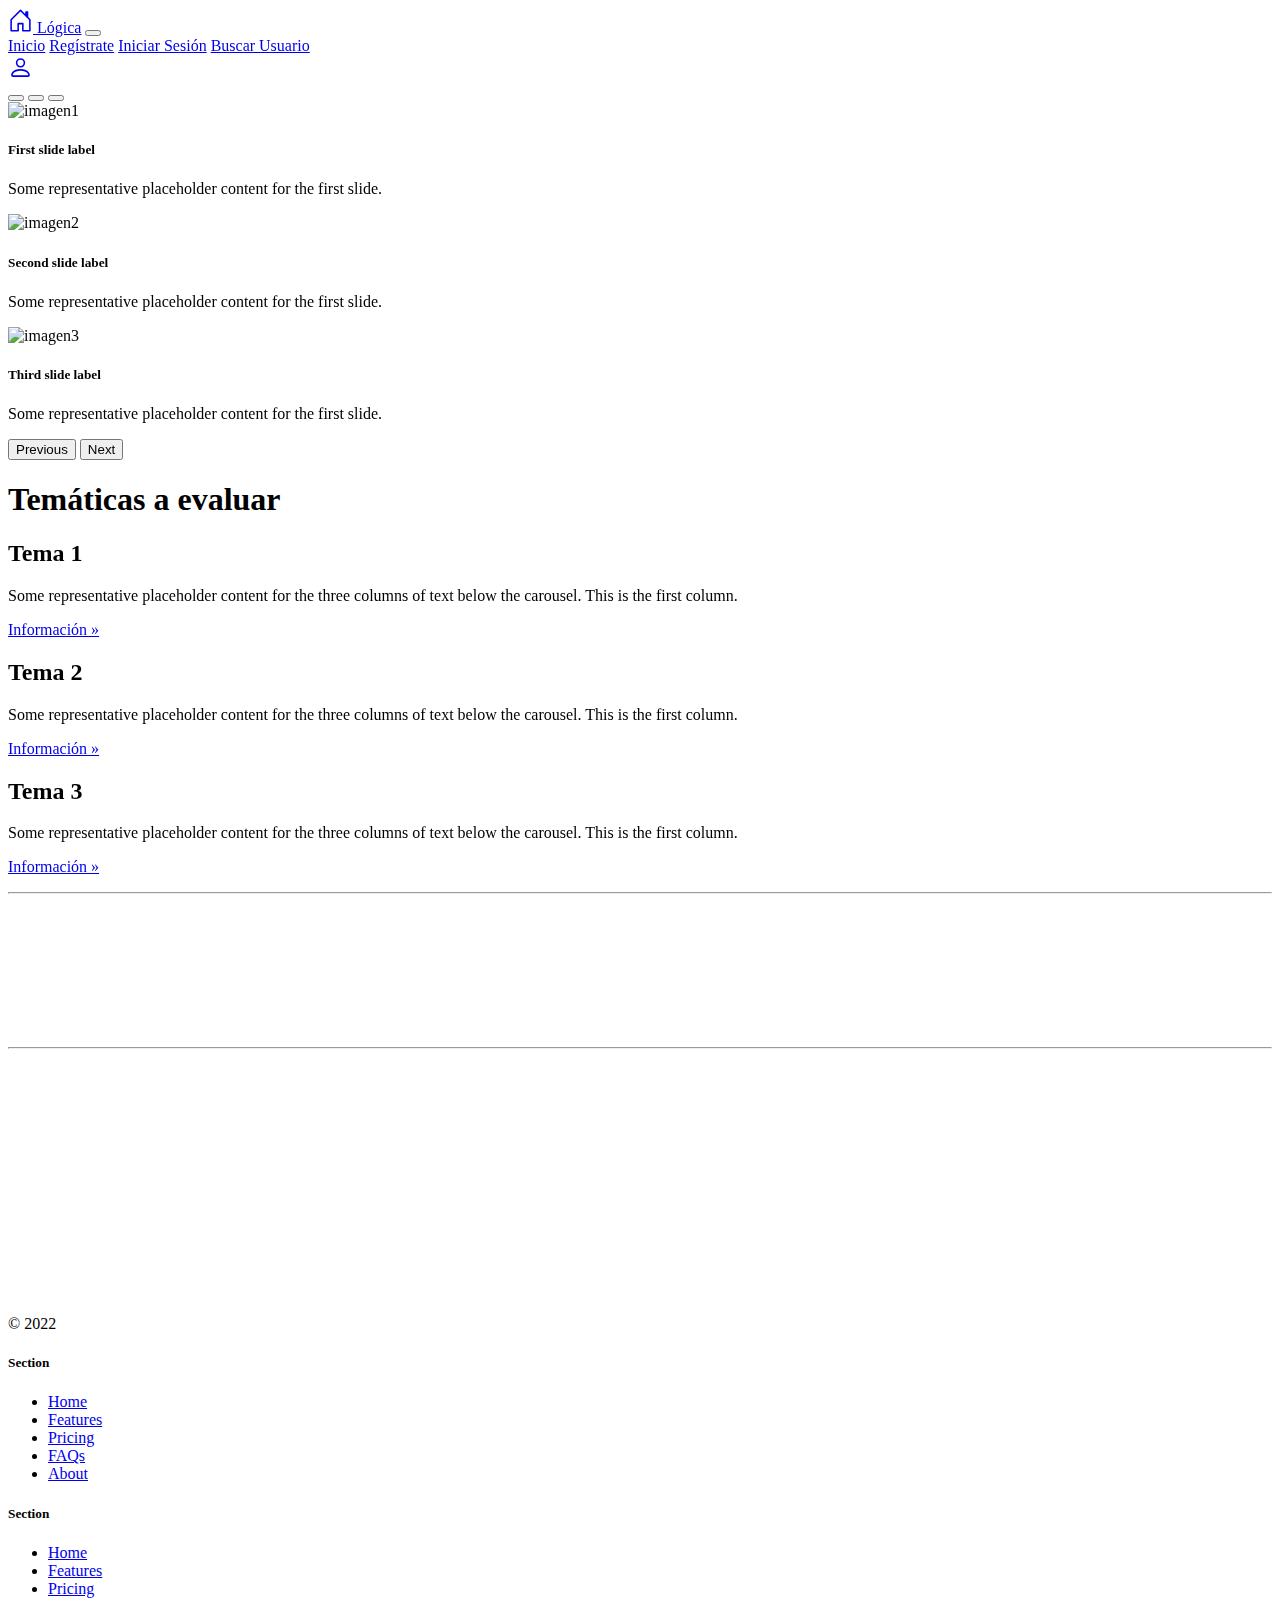
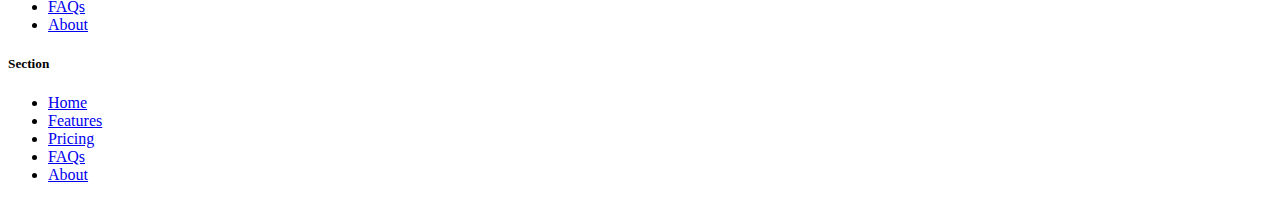
==== src/main/resources/templates/index.html @ 0aca7923 "Correciones en el front" ====
<!DOCTYPE html >
<html lang="en" xmlns:th="http://www.thymeleaf.org">

<head>
    <meta charset="UTF-8">
    <meta http-equiv="X-UA-Compatible" content="IE=edge">
    <meta name="viewport" content="width=device-width, initial-scale=1.0 maximum-scale=1.0, user-scalable=no">
    <title>Lógica Matemática</title>
    <link href="https://cdn.jsdelivr.net/npm/bootstrap@5.2.1/dist/css/bootstrap.min.css" rel="stylesheet"
          integrity="sha384-iYQeCzEYFbKjA/T2uDLTpkwGzCiq6soy8tYaI1GyVh/UjpbCx/TYkiZhlZB6+fzT" crossorigin="anonymous">
    <link rel="stylesheet" href="https://cdn.jsdelivr.net/npm/bootstrap-icons@1.9.1/font/bootstrap-icons.css">
    <link rel="icon" th:href="@{/images/icono.svg}">
    <link rel="stylesheet" href="https://unpkg.com/aos@next/dist/aos.css" />
</head>

<body class="d-flex flex-column min-vh-100">
<nav class="navbar navbar-expand-lg bg-light fixed-top" data-aos="fade-in">
    <div class="container-fluid">
        <a class="pb-2 navbar-brand" href="index.php">
            <svg xmlns="http://www.w3.org/2000/svg" width="25" height="25" fill="currentColor" class="bi bi-house-door" viewBox="0 0 16 16">
                <path d="M8.354 1.146a.5.5 0 0 0-.708 0l-6 6A.5.5 0 0 0 1.5 7.5v7a.5.5 0 0 0 .5.5h4.5a.5.5 0 0 0 .5-.5v-4h2v4a.5.5 0 0 0 .5.5H14a.5.5 0 0 0 .5-.5v-7a.5.5 0 0 0-.146-.354L13 5.793V2.5a.5.5 0 0 0-.5-.5h-1a.5.5 0 0 0-.5.5v1.293L8.354 1.146zM2.5 14V7.707l5.5-5.5 5.5 5.5V14H10v-4a.5.5 0 0 0-.5-.5h-3a.5.5 0 0 0-.5.5v4H2.5z" />
            </svg>
        </a>
        <a class="pt-2 navbar-brand" href="index.php">Lógica</a>
        <button class="navbar-toggler" type="button" data-bs-toggle="collapse" data-bs-target="#navbarNavAltMarkup" aria-controls="navbarNavAltMarkup" aria-expanded="false" aria-label="Toggle navigation">
            <span class="navbar-toggler-icon"></span>
        </button>
        <div class="collapse navbar-collapse" id="navbarNavAltMarkup">
            <div class="navbar-nav m-auto">
                <a class="nav-link" aria-current="page" href="index.php">Inicio</a>
                <a class="nav-link" aria-current="page" href="?c=usuarios&a=FormRegistrar">Regístrate</a>
                <a class="nav-link" href="?c=login&a=FormLogin">Iniciar Sesión</a>
                <a class="nav-link" href="?c=usuarios&a=FormBuscar">Buscar Usuario</a>
            </div>
            <a class="navbar-brand" href="?c=login&a=FormLogin">
                <svg xmlns="http://www.w3.org/2000/svg" width="25" height="25" fill="currentColor" class="bi bi-person" viewBox="0 0 16 16">
                    <path d="M8 8a3 3 0 1 0 0-6 3 3 0 0 0 0 6zm2-3a2 2 0 1 1-4 0 2 2 0 0 1 4 0zm4 8c0 1-1 1-1 1H3s-1 0-1-1 1-4 6-4 6 3 6 4zm-1-.004c-.001-.246-.154-.986-.832-1.664C11.516 10.68 10.289 10 8 10c-2.29 0-3.516.68-4.168 1.332-.678.678-.83 1.418-.832 1.664h10z" />
                </svg>
            </a>
        </div>

    </div>
</nav>
<div id="carouselExampleIndicators" class="carousel slide" data-bs-ride="true" data-aos="fade-up" data-aos-duration="4500">
    <div class="carousel-indicators">
        <button type="button" data-bs-target="#carouselExampleIndicators" data-bs-slide-to="0" class="active" aria-current="true" aria-label="Slide 1"></button>
        <button type="button" data-bs-target="#carouselExampleIndicators" data-bs-slide-to="1" aria-label="Slide 2"></button>
        <button type="button" data-bs-target="#carouselExampleIndicators" data-bs-slide-to="2" aria-label="Slide 3"></button>
    </div>
    <div class="carousel-inner d-none d-lg-block col-md-5 col-lg-5 col-xl-6">
        <div class="carousel-item active">
            <img src="img/card1.jpg" class="img-responsive d-block w-100" alt="imagen1" style="height: auto; ">
            <div class="carousel-caption d-none d-md-block text-black-50">
                <h5 >First slide label</h5>
                <p>Some representative placeholder content for the first slide.</p>
            </div>
        </div>
        <div class="carousel-item">
            <img src="img/carousel.jpg" class="img-responsive d-block w-100" alt="imagen2" style="height: auto;">
            <div class="carousel-caption d-none d-md-block text-black-50">
                <h5>Second slide label</h5>
                <p>Some representative placeholder content for the first slide.</p>
            </div>
        </div>
        <div class="carousel-item">
            <img src="img/carousel2.jpg" class="img-responsive d-block w-100" alt="imagen3" style="height: auto;">
            <div class="carousel-caption d-none d-md-block text-black-50">
                <h5>Third slide label</h5>
                <p>Some representative placeholder content for the first slide.</p>
            </div>
        </div>
    </div>
    <button class="carousel-control-prev" type="button" data-bs-target="#carouselExampleIndicators" data-bs-slide="prev">
        <span class="carousel-control-prev-icon" aria-hidden="true"></span>
        <span class="visually-hidden">Previous</span>
    </button>
    <button class="carousel-control-next" type="button" data-bs-target="#carouselExampleIndicators" data-bs-slide="next">
        <span class="carousel-control-next-icon" aria-hidden="true"></span>
        <span class="visually-hidden">Next</span>
    </button>
</div>

<div class="pt-5 mt-4 container text-center">
    <h1 class="pb-4 text-black">Temáticas a evaluar</h1>
    <!-- Three columns of text below the carousel -->
    <div class="row" data-aos="fade-up" data-aos-duration="4000">
        <div class="col-lg-4 border rounded-5">

            <h2 class="fw-normal">Tema 1</h2>
            <p>Some representative placeholder content for the three columns of text below the carousel. This is the first column.</p>
            <p><a class="btn btn-outline-secondary" href="#">Información &raquo;</a></p>
        </div><!-- /.col-lg-4 -->
        <div class="col-lg-4 border rounded-5">

            <h2 class="fw-normal">Tema 2</h2>
            <p>Some representative placeholder content for the three columns of text below the carousel. This is the first column.</p>
            <p><a class="btn btn-outline-secondary" href="#">Información &raquo;</a></p>
        </div><!-- /.col-lg-4 -->
        <div class="col-lg-4 border rounded-5">

            <h2 class="fw-normal">Tema 3</h2>
            <p>Some representative placeholder content for the three columns of text below the carousel. This is the first column.</p>
            <p><a class="btn btn-outline-secondary" href="#">Información &raquo;</a></p>
        </div><!-- /.col-lg-4 -->
    </div><!-- /.row -->

    <hr class="mt-5 pt-3 featurette-divider">

    <div class="card-group shadow-lg mb-5 mt-5 mx-3 accordion-buttonborder-4" data-aos="fade-right" data-aos-duration="3000">
        <div class="card d-none d-lg-block col-md-5 col-lg-5 col-xl-6">
            <img src="img/card2.jpg" class="card-img-top w-100 h-100" alt="...">
        </div>
        <div class="card">
            <div class="card-body">
                <h2 class="fw-light mt-5 pt-5 featurette-heading lh-1">¿Aún no te has registrado?<span class="text-muted"></span></h2>
                <p class="lead">Si eres docente o estudiante unadista y aún no cuentas con una cuenta, regístrate en el siguiente enlace:</p>
                <a class="btn btn-outline-secondary" href="?c=usuarios&a=FormRegistrar">Regístrate Aquí!</a>
            </div>
        </div>
    </div>

    <hr class="pt-3 featurette-divider">

    <div class="card-group shadow-lg mb-5 mt-5 mx-2 accordion-buttonborder-4" data-aos="fade-left" data-aos-duration="3000">
        <div class="card">
            <div class="card-body">
                <h1 class="fw-light pt-3 ">Iniciar Sesión</h1>
                <form class="" action="" method="POST">
                    <div class="mb-3">
                        <svg xmlns="http://www.w3.org/2000/svg" width="20" height="20" fill="currentColor" class="bi bi-person" viewBox="0 0 16 16">
                            <path d="M8 8a3 3 0 1 0 0-6 3 3 0 0 0 0 6zm2-3a2 2 0 1 1-4 0 2 2 0 0 1 4 0zm4 8c0 1-1 1-1 1H3s-1 0-1-1 1-4 6-4 6 3 6 4zm-1-.004c-.001-.246-.154-.986-.832-1.664C11.516 10.68 10.289 10 8 10c-2.29 0-3.516.68-4.168 1.332-.678.678-.83 1.418-.832 1.664h10z" />
                        </svg>
                        <label for="exampleInputEmail1" class="fw-light pt-3 form-label">Número de Identificación</label>
                        <input type="text" name="numeroIdentificacion" required class="form-control w-50 m-auto" id="exampleInputEmail1" aria-describedby="emailHelp">
                    </div>
                    <div class="mb-3">
                        <svg xmlns="http://www.w3.org/2000/svg" width="20" height="20" fill="currentColor" class="bi bi-lock" viewBox="0 0 16 16">
                            <path d="M8 1a2 2 0 0 1 2 2v4H6V3a2 2 0 0 1 2-2zm3 6V3a3 3 0 0 0-6 0v4a2 2 0 0 0-2 2v5a2 2 0 0 0 2 2h6a2 2 0 0 0 2-2V9a2 2 0 0 0-2-2zM5 8h6a1 1 0 0 1 1 1v5a1 1 0 0 1-1 1H5a1 1 0 0 1-1-1V9a1 1 0 0 1 1-1z" />
                        </svg>
                        <label for="exampleInputPassword1" class="fw-light form-label">Password</label>
                        <input required name="password" type="password" class="form-control w-50 m-auto" id="exampleInputPassword1">
                    </div>
                    <div class="mb-3">
                        <svg xmlns="http://www.w3.org/2000/svg" width="20" height="20" fill="currentColor" class="bi bi-people" viewBox="0 0 16 16">
                            <path d="M15 14s1 0 1-1-1-4-5-4-5 3-5 4 1 1 1 1h8zm-7.978-1A.261.261 0 0 1 7 12.996c.001-.264.167-1.03.76-1.72C8.312 10.629 9.282 10 11 10c1.717 0 2.687.63 3.24 1.276.593.69.758 1.457.76 1.72l-.008.002a.274.274 0 0 1-.014.002H7.022zM11 7a2 2 0 1 0 0-4 2 2 0 0 0 0 4zm3-2a3 3 0 1 1-6 0 3 3 0 0 1 6 0zM6.936 9.28a5.88 5.88 0 0 0-1.23-.247A7.35 7.35 0 0 0 5 9c-4 0-5 3-5 4 0 .667.333 1 1 1h4.216A2.238 2.238 0 0 1 5 13c0-1.01.377-2.042 1.09-2.904.243-.294.526-.569.846-.816zM4.92 10A5.493 5.493 0 0 0 4 13H1c0-.26.164-1.03.76-1.724.545-.636 1.492-1.256 3.16-1.275zM1.5 5.5a3 3 0 1 1 6 0 3 3 0 0 1-6 0zm3-2a2 2 0 1 0 0 4 2 2 0 0 0 0-4z" />
                        </svg>
                        <label for="exampleInputPassword1" class="fw-light form-label">Rol</label>
                        <select class="fw-light form-select w-50 m-auto" aria-label="Default select example" name="rol">
                            <option class="fw-light" selected>Seleccione...</option>
                            <option class="fw-light" value="1">Estudiante</option>
                            <option class="fw-light" value="2">Tutor</option>
                        </select>
                    </div>
                    <button type="submit" class="btn btn-outline-secondary">Ingresar</button>
                </form>
            </div>
        </div>
        <div class="card d-none d-lg-block col-md-5 col-lg-5 col-xl-6">
            <img src="img/login.jpg" class="card-img-top w-100 h-100" alt="...">
        </div>
    </div>
    <br>
</div>
<!--<footer class="d-flex flex-wrap justify-content-between align-items-center pt-5 mt-5 border-top mt-auto"> hacer fijo un footer junto con las configuraciones del header-->

<footer class=" d-flex flex-wrap justify-content-between align-items-center py-3 my-4 border-top mt-auto">

    <div class="col mb-3">
        <a href="/" class="d-flex align-items-center mb-3 link-dark text-decoration-none">
            <svg class="bi me-2" width="40" height="32">
                <use xlink:href="#bootstrap" />
            </svg>
        </a>
        <p class="text-muted">&copy; 2022</p>
    </div>

    <div class="col mb-3">

    </div>

    <div class="col mb-3">
        <h5>Section</h5>
        <ul class="nav flex-column">
            <li class="nav-item mb-2"><a href="#" class="nav-link p-0 text-muted">Home</a></li>
            <li class="nav-item mb-2"><a href="#" class="nav-link p-0 text-muted">Features</a></li>
            <li class="nav-item mb-2"><a href="#" class="nav-link p-0 text-muted">Pricing</a></li>
            <li class="nav-item mb-2"><a href="#" class="nav-link p-0 text-muted">FAQs</a></li>
            <li class="nav-item mb-2"><a href="#" class="nav-link p-0 text-muted">About</a></li>
        </ul>
    </div>

    <div class="col mb-3">
        <h5>Section</h5>
        <ul class="nav flex-column">
            <li class="nav-item mb-2"><a href="#" class="nav-link p-0 text-muted">Home</a></li>
            <li class="nav-item mb-2"><a href="#" class="nav-link p-0 text-muted">Features</a></li>
            <li class="nav-item mb-2"><a href="#" class="nav-link p-0 text-muted">Pricing</a></li>
            <li class="nav-item mb-2"><a href="#" class="nav-link p-0 text-muted">FAQs</a></li>
            <li class="nav-item mb-2"><a href="#" class="nav-link p-0 text-muted">About</a></li>
        </ul>
    </div>

    <div class="col mb-3">
        <h5>Section</h5>
        <ul class="nav flex-column">
            <li class="nav-item mb-2"><a href="#" class="nav-link p-0 text-muted">Home</a></li>
            <li class="nav-item mb-2"><a href="#" class="nav-link p-0 text-muted">Features</a></li>
            <li class="nav-item mb-2"><a href="#" class="nav-link p-0 text-muted">Pricing</a></li>
            <li class="nav-item mb-2"><a href="#" class="nav-link p-0 text-muted">FAQs</a></li>
            <li class="nav-item mb-2"><a href="#" class="nav-link p-0 text-muted">About</a></li>
        </ul>
    </div>
</footer>


<script src="https://ajax.googleapis.com/ajax/libs/jquery/3.2.1/jquery.min.js"></script>
<script type="text/javascript" src="assets/js/bootstrap.bundle.min.js"></script>
<script src="https://unpkg.com/aos@next/dist/aos.js"></script>
<script>
    AOS.init({
        easing: 'ease-out-back',
        duration: 2500
    });
</script>
<script src="https://unpkg.com/sweetalert/dist/sweetalert.min.js"></script>
<script type="text/javascript" src="assets/js/functions.js"></script>
</body>

</html>
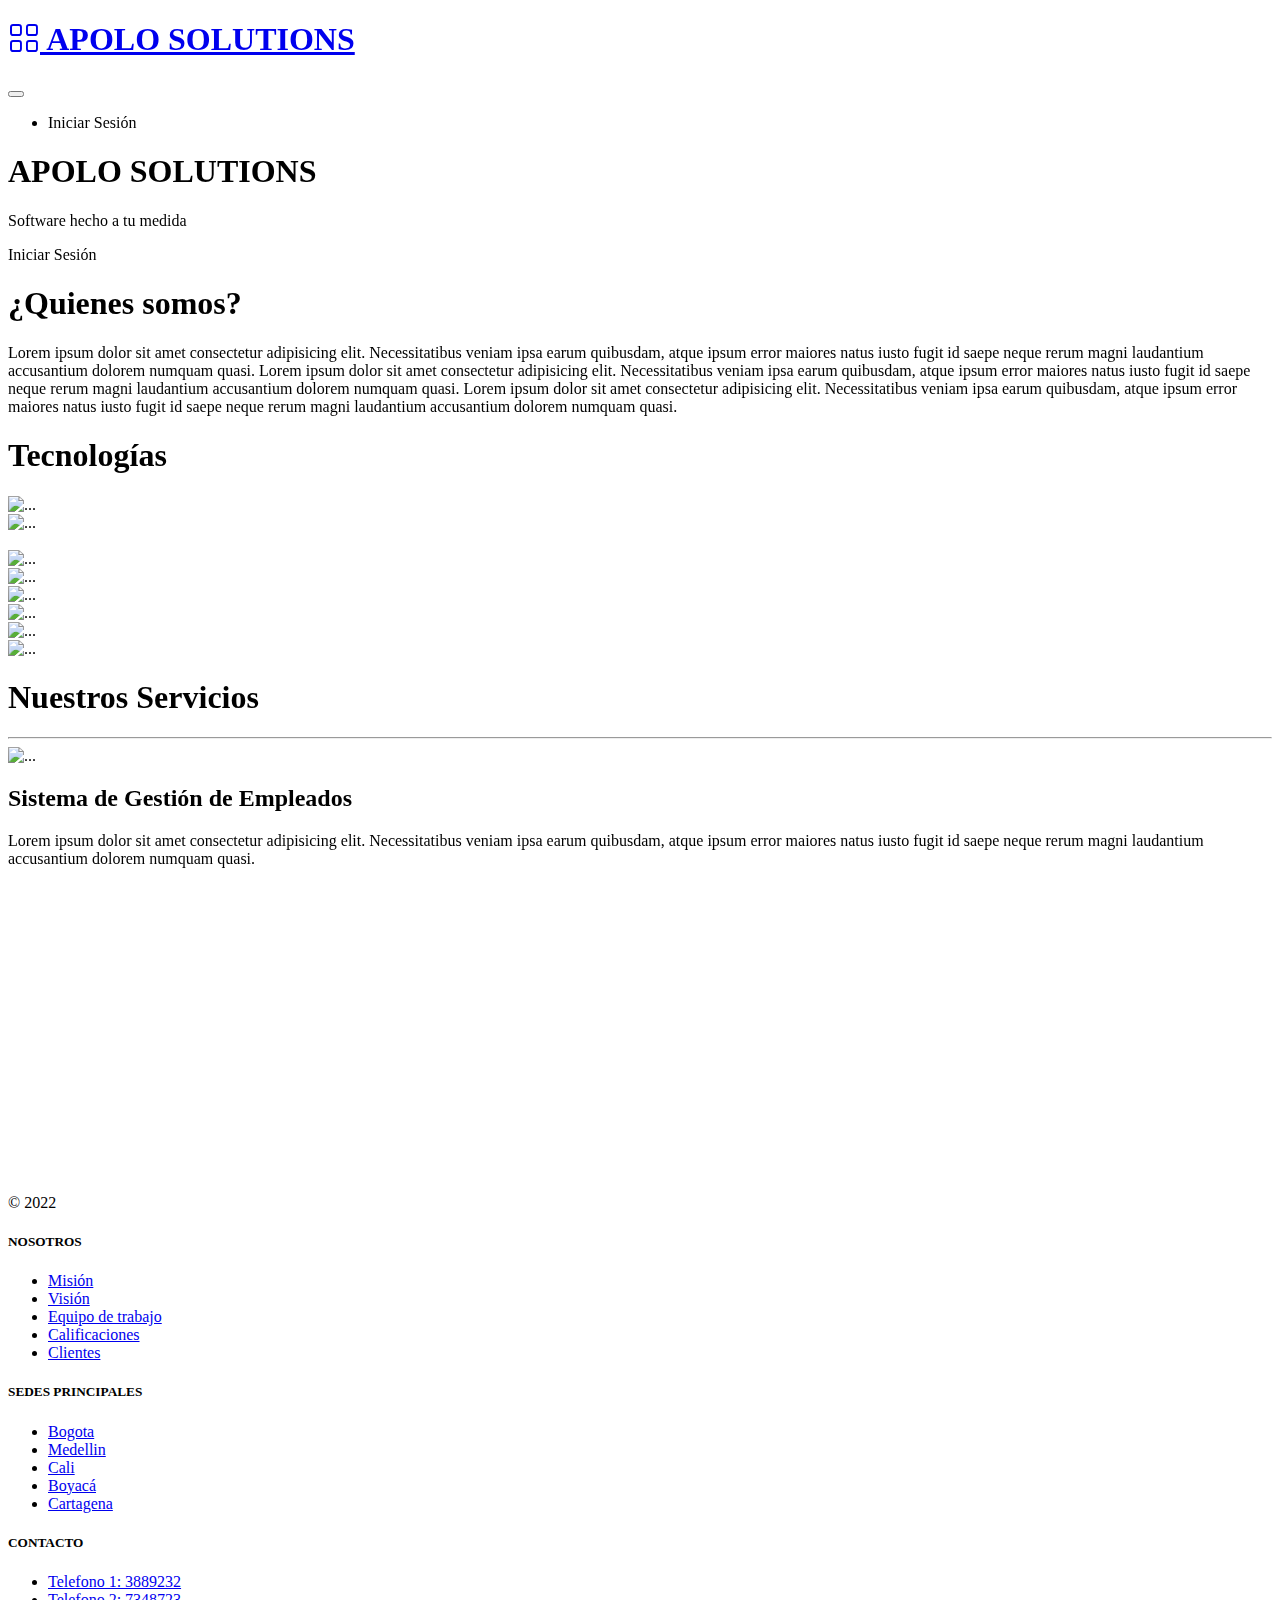
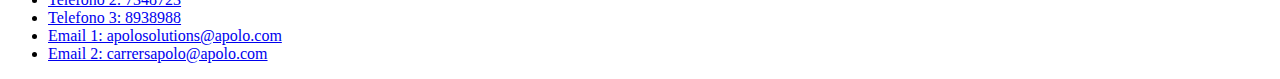
==== commit 5e15b43f: "Implemetanción index" ====
--- a/src/main/resources/templates/index.html
+++ b/src/main/resources/templates/index.html
@@ -5,165 +5,184 @@
     <meta charset="UTF-8">
     <meta http-equiv="X-UA-Compatible" content="IE=edge">
     <meta name="viewport" content="width=device-width, initial-scale=1.0 maximum-scale=1.0, user-scalable=no">
-    <title>Lógica Matemática</title>
+    <title>Apolo Solutions</title>
     <link href="https://cdn.jsdelivr.net/npm/bootstrap@5.2.1/dist/css/bootstrap.min.css" rel="stylesheet"
           integrity="sha384-iYQeCzEYFbKjA/T2uDLTpkwGzCiq6soy8tYaI1GyVh/UjpbCx/TYkiZhlZB6+fzT" crossorigin="anonymous">
     <link rel="stylesheet" href="https://cdn.jsdelivr.net/npm/bootstrap-icons@1.9.1/font/bootstrap-icons.css">
     <link rel="icon" th:href="@{/images/icono.svg}">
     <link rel="stylesheet" href="https://unpkg.com/aos@next/dist/aos.css" />
+    <style>
+        .banner-image {
+        background-image: url('/images/index3.jpg');
+        background-size: cover;
+        }
+    </style>
 </head>
 
 <body class="d-flex flex-column min-vh-100">
-<nav class="navbar navbar-expand-lg bg-light fixed-top" data-aos="fade-in">
-    <div class="container-fluid">
-        <a class="pb-2 navbar-brand" href="index.php">
-            <svg xmlns="http://www.w3.org/2000/svg" width="25" height="25" fill="currentColor" class="bi bi-house-door" viewBox="0 0 16 16">
-                <path d="M8.354 1.146a.5.5 0 0 0-.708 0l-6 6A.5.5 0 0 0 1.5 7.5v7a.5.5 0 0 0 .5.5h4.5a.5.5 0 0 0 .5-.5v-4h2v4a.5.5 0 0 0 .5.5H14a.5.5 0 0 0 .5-.5v-7a.5.5 0 0 0-.146-.354L13 5.793V2.5a.5.5 0 0 0-.5-.5h-1a.5.5 0 0 0-.5.5v1.293L8.354 1.146zM2.5 14V7.707l5.5-5.5 5.5 5.5V14H10v-4a.5.5 0 0 0-.5-.5h-3a.5.5 0 0 0-.5.5v4H2.5z" />
-            </svg>
-        </a>
-        <a class="pt-2 navbar-brand" href="index.php">Lógica</a>
-        <button class="navbar-toggler" type="button" data-bs-toggle="collapse" data-bs-target="#navbarNavAltMarkup" aria-controls="navbarNavAltMarkup" aria-expanded="false" aria-label="Toggle navigation">
-            <span class="navbar-toggler-icon"></span>
-        </button>
-        <div class="collapse navbar-collapse" id="navbarNavAltMarkup">
-            <div class="navbar-nav m-auto">
-                <a class="nav-link" aria-current="page" href="index.php">Inicio</a>
-                <a class="nav-link" aria-current="page" href="?c=usuarios&a=FormRegistrar">Regístrate</a>
-                <a class="nav-link" href="?c=login&a=FormLogin">Iniciar Sesión</a>
-                <a class="nav-link" href="?c=usuarios&a=FormBuscar">Buscar Usuario</a>
-            </div>
-            <a class="navbar-brand" href="?c=login&a=FormLogin">
-                <svg xmlns="http://www.w3.org/2000/svg" width="25" height="25" fill="currentColor" class="bi bi-person" viewBox="0 0 16 16">
-                    <path d="M8 8a3 3 0 1 0 0-6 3 3 0 0 0 0 6zm2-3a2 2 0 1 1-4 0 2 2 0 0 1 4 0zm4 8c0 1-1 1-1 1H3s-1 0-1-1 1-4 6-4 6 3 6 4zm-1-.004c-.001-.246-.154-.986-.832-1.664C11.516 10.68 10.289 10 8 10c-2.29 0-3.516.68-4.168 1.332-.678.678-.83 1.418-.832 1.664h10z" />
-                </svg>
-            </a>
-        </div>
-
-    </div>
-</nav>
-<div id="carouselExampleIndicators" class="carousel slide" data-bs-ride="true" data-aos="fade-up" data-aos-duration="4500">
-    <div class="carousel-indicators">
-        <button type="button" data-bs-target="#carouselExampleIndicators" data-bs-slide-to="0" class="active" aria-current="true" aria-label="Slide 1"></button>
-        <button type="button" data-bs-target="#carouselExampleIndicators" data-bs-slide-to="1" aria-label="Slide 2"></button>
-        <button type="button" data-bs-target="#carouselExampleIndicators" data-bs-slide-to="2" aria-label="Slide 3"></button>
-    </div>
-    <div class="carousel-inner d-none d-lg-block col-md-5 col-lg-5 col-xl-6">
-        <div class="carousel-item active">
-            <img src="img/card1.jpg" class="img-responsive d-block w-100" alt="imagen1" style="height: auto; ">
-            <div class="carousel-caption d-none d-md-block text-black-50">
-                <h5 >First slide label</h5>
-                <p>Some representative placeholder content for the first slide.</p>
-            </div>
-        </div>
-        <div class="carousel-item">
-            <img src="img/carousel.jpg" class="img-responsive d-block w-100" alt="imagen2" style="height: auto;">
-            <div class="carousel-caption d-none d-md-block text-black-50">
-                <h5>Second slide label</h5>
-                <p>Some representative placeholder content for the first slide.</p>
-            </div>
-        </div>
-        <div class="carousel-item">
-            <img src="img/carousel2.jpg" class="img-responsive d-block w-100" alt="imagen3" style="height: auto;">
-            <div class="carousel-caption d-none d-md-block text-black-50">
-                <h5>Third slide label</h5>
-                <p>Some representative placeholder content for the first slide.</p>
-            </div>
-        </div>
-    </div>
-    <button class="carousel-control-prev" type="button" data-bs-target="#carouselExampleIndicators" data-bs-slide="prev">
-        <span class="carousel-control-prev-icon" aria-hidden="true"></span>
-        <span class="visually-hidden">Previous</span>
-    </button>
-    <button class="carousel-control-next" type="button" data-bs-target="#carouselExampleIndicators" data-bs-slide="next">
-        <span class="carousel-control-next-icon" aria-hidden="true"></span>
-        <span class="visually-hidden">Next</span>
-    </button>
-</div>
-
-<div class="pt-5 mt-4 container text-center">
-    <h1 class="pb-4 text-black">Temáticas a evaluar</h1>
-    <!-- Three columns of text below the carousel -->
-    <div class="row" data-aos="fade-up" data-aos-duration="4000">
-        <div class="col-lg-4 border rounded-5">
-
-            <h2 class="fw-normal">Tema 1</h2>
-            <p>Some representative placeholder content for the three columns of text below the carousel. This is the first column.</p>
-            <p><a class="btn btn-outline-secondary" href="#">Información &raquo;</a></p>
-        </div><!-- /.col-lg-4 -->
-        <div class="col-lg-4 border rounded-5">
-
-            <h2 class="fw-normal">Tema 2</h2>
-            <p>Some representative placeholder content for the three columns of text below the carousel. This is the first column.</p>
-            <p><a class="btn btn-outline-secondary" href="#">Información &raquo;</a></p>
-        </div><!-- /.col-lg-4 -->
-        <div class="col-lg-4 border rounded-5">
-
-            <h2 class="fw-normal">Tema 3</h2>
-            <p>Some representative placeholder content for the three columns of text below the carousel. This is the first column.</p>
-            <p><a class="btn btn-outline-secondary" href="#">Información &raquo;</a></p>
-        </div><!-- /.col-lg-4 -->
-    </div><!-- /.row -->
-
-    <hr class="mt-5 pt-3 featurette-divider">
-
-    <div class="card-group shadow-lg mb-5 mt-5 mx-3 accordion-buttonborder-4" data-aos="fade-right" data-aos-duration="3000">
-        <div class="card d-none d-lg-block col-md-5 col-lg-5 col-xl-6">
-            <img src="img/card2.jpg" class="card-img-top w-100 h-100" alt="...">
-        </div>
-        <div class="card">
-            <div class="card-body">
-                <h2 class="fw-light mt-5 pt-5 featurette-heading lh-1">¿Aún no te has registrado?<span class="text-muted"></span></h2>
-                <p class="lead">Si eres docente o estudiante unadista y aún no cuentas con una cuenta, regístrate en el siguiente enlace:</p>
-                <a class="btn btn-outline-secondary" href="?c=usuarios&a=FormRegistrar">Regístrate Aquí!</a>
-            </div>
-        </div>
-    </div>
-
-    <hr class="pt-3 featurette-divider">
-
-    <div class="card-group shadow-lg mb-5 mt-5 mx-2 accordion-buttonborder-4" data-aos="fade-left" data-aos-duration="3000">
-        <div class="card">
-            <div class="card-body">
-                <h1 class="fw-light pt-3 ">Iniciar Sesión</h1>
-                <form class="" action="" method="POST">
-                    <div class="mb-3">
-                        <svg xmlns="http://www.w3.org/2000/svg" width="20" height="20" fill="currentColor" class="bi bi-person" viewBox="0 0 16 16">
-                            <path d="M8 8a3 3 0 1 0 0-6 3 3 0 0 0 0 6zm2-3a2 2 0 1 1-4 0 2 2 0 0 1 4 0zm4 8c0 1-1 1-1 1H3s-1 0-1-1 1-4 6-4 6 3 6 4zm-1-.004c-.001-.246-.154-.986-.832-1.664C11.516 10.68 10.289 10 8 10c-2.29 0-3.516.68-4.168 1.332-.678.678-.83 1.418-.832 1.664h10z" />
-                        </svg>
-                        <label for="exampleInputEmail1" class="fw-light pt-3 form-label">Número de Identificación</label>
-                        <input type="text" name="numeroIdentificacion" required class="form-control w-50 m-auto" id="exampleInputEmail1" aria-describedby="emailHelp">
+<!-- Navbar  -->
+    <nav class="navbar fixed-top navbar-expand-lg navbar-dark p-md-3" style="">
+        <div class="container" data-aos="fade-in">
+            <h1><a class="navbar-brand fw-light" href="#"><i class="bi bi-grid"></i> APOLO SOLUTIONS</a></h1>
+            <button
+                    class="navbar-toggler"
+                    type="button"
+                    data-bs-toggle="collapse"
+                    data-bs-target="#navbarNav"
+                    aria-controls="navbarNav"
+                    aria-expanded="false"
+                    aria-label="Toggle navigation"
+            >
+                <span class="navbar-toggler-icon"></span>
+            </button>
+
+            <div class="collapse navbar-collapse" id="navbarNav" data-aos="fade-in">
+                <div class="mx-auto"></div>
+                <ul class="navbar-nav">
+                    <li class="nav-item">
+                        <a class="nav-link rounded shadow-lg btn btn-outline-light btn-lg" th:href="@{/login}">Iniciar Sesión</a>
+                    </li>
+
+                </ul>
+            </div>
+        </div>
+    </nav>
+
+    <!-- Banner Image  -->
+    <div
+            class="banner-image w-100 vh-100 d-flex justify-content-center align-items-center"
+    >
+        <div class="content text-center" data-aos="fade-in">
+            <h1 class="text-white fw-light">APOLO SOLUTIONS</h1>
+            <p class="text-white">Software hecho a tu medida</p>
+            <a class="text-dark btn btn-light bg-light shadow-lg" th:href="@{/login}">Iniciar Sesión</a>
+        </div>
+    </div>
+
+    <!-- Main Content Area -->
+    <div class="container mt-5 d-grid  fw-light" data-aos="fade-in" data-aos-duration="5000">
+        <div class="p-5">
+            <h1 class="fw-light text-center display-4">¿Quienes somos?</h1>
+            <p class="fw-light text-justify pt-3">
+                Lorem ipsum dolor sit amet consectetur adipisicing elit.
+                Necessitatibus veniam ipsa earum quibusdam, atque ipsum error maiores
+                natus iusto fugit id saepe neque rerum magni laudantium accusantium
+                dolorem numquam quasi.
+                Lorem ipsum dolor sit amet consectetur adipisicing elit.
+                Necessitatibus veniam ipsa earum quibusdam, atque ipsum error maiores
+                natus iusto fugit id saepe neque rerum magni laudantium accusantium
+                dolorem numquam quasi.
+                Lorem ipsum dolor sit amet consectetur adipisicing elit.
+                Necessitatibus veniam ipsa earum quibusdam, atque ipsum error maiores
+                natus iusto fugit id saepe neque rerum magni laudantium accusantium
+                dolorem numquam quasi.
+            </p>
+        </div>
+
+        <h1 class="fw-light display-4 text-center">Tecnologías</h1>
+        <div class="row text-center mt-5 mb-5" data-aos="fade-in">
+                <div class="col">
+                    <div id="carouselExampleSlidesOnly" class="carousel slide text-center" data-bs-ride="carousel">
+                        <div class="carousel-inner">
+                            <div class="carousel-item active">
+                                <img th:src="@{/images/aws.png}" class="" alt="...">
+                            </div>
+                            <div class="carousel-item">
+                                <img th:src="@{/images/mysql.png}" class="" alt="...">
+                            </div>
+                            <div class="carousel-item">
+                                <img th:src="@{/images/pos.png}" class="" alt="">
+                            </div>
+                        </div>
                     </div>
-                    <div class="mb-3">
-                        <svg xmlns="http://www.w3.org/2000/svg" width="20" height="20" fill="currentColor" class="bi bi-lock" viewBox="0 0 16 16">
-                            <path d="M8 1a2 2 0 0 1 2 2v4H6V3a2 2 0 0 1 2-2zm3 6V3a3 3 0 0 0-6 0v4a2 2 0 0 0-2 2v5a2 2 0 0 0 2 2h6a2 2 0 0 0 2-2V9a2 2 0 0 0-2-2zM5 8h6a1 1 0 0 1 1 1v5a1 1 0 0 1-1 1H5a1 1 0 0 1-1-1V9a1 1 0 0 1 1-1z" />
-                        </svg>
-                        <label for="exampleInputPassword1" class="fw-light form-label">Password</label>
-                        <input required name="password" type="password" class="form-control w-50 m-auto" id="exampleInputPassword1">
+                </div>
+                <div class="col">
+                    <div id="carouselExampleSlidesOnly  " class="carousel slide text-center" data-bs-ride="carousel">
+                        <div class="carousel-inner">
+                            <div class="carousel-item active">
+                                <img th:src="@{/images/java.png}" class="" alt="...">
+                            </div>
+                            <div class="carousel-item">
+                                <img th:src="@{/images/spring.png}" class="" alt="...">
+                            </div>
+                            <div class="carousel-item">
+                                <img th:src="@{/images/python.png}" class="" alt="...">
+                            </div>
+                        </div>
                     </div>
-                    <div class="mb-3">
-                        <svg xmlns="http://www.w3.org/2000/svg" width="20" height="20" fill="currentColor" class="bi bi-people" viewBox="0 0 16 16">
-                            <path d="M15 14s1 0 1-1-1-4-5-4-5 3-5 4 1 1 1 1h8zm-7.978-1A.261.261 0 0 1 7 12.996c.001-.264.167-1.03.76-1.72C8.312 10.629 9.282 10 11 10c1.717 0 2.687.63 3.24 1.276.593.69.758 1.457.76 1.72l-.008.002a.274.274 0 0 1-.014.002H7.022zM11 7a2 2 0 1 0 0-4 2 2 0 0 0 0 4zm3-2a3 3 0 1 1-6 0 3 3 0 0 1 6 0zM6.936 9.28a5.88 5.88 0 0 0-1.23-.247A7.35 7.35 0 0 0 5 9c-4 0-5 3-5 4 0 .667.333 1 1 1h4.216A2.238 2.238 0 0 1 5 13c0-1.01.377-2.042 1.09-2.904.243-.294.526-.569.846-.816zM4.92 10A5.493 5.493 0 0 0 4 13H1c0-.26.164-1.03.76-1.724.545-.636 1.492-1.256 3.16-1.275zM1.5 5.5a3 3 0 1 1 6 0 3 3 0 0 1-6 0zm3-2a2 2 0 1 0 0 4 2 2 0 0 0 0-4z" />
-                        </svg>
-                        <label for="exampleInputPassword1" class="fw-light form-label">Rol</label>
-                        <select class="fw-light form-select w-50 m-auto" aria-label="Default select example" name="rol">
-                            <option class="fw-light" selected>Seleccione...</option>
-                            <option class="fw-light" value="1">Estudiante</option>
-                            <option class="fw-light" value="2">Tutor</option>
-                        </select>
+                </div>
+                <div class="col">
+                    <div id="carouselExampleSlidesOnly " class="carousel slide text-center" data-bs-ride="carousel">
+                        <div class="carousel-inner">
+                            <div class="carousel-item active">
+                                <img th:src="@{/images/thymelead.png}" class="" alt="...">
+                            </div>
+                            <div class="carousel-item">
+                                <img th:src="@{/images/css.png}" class="" alt="...">
+                            </div>
+                            <div class="carousel-item">
+                                <img th:src="@{/images/html.png}" class="" alt="...">
+                            </div>
+                        </div>
                     </div>
-                    <button type="submit" class="btn btn-outline-secondary">Ingresar</button>
-                </form>
-            </div>
-        </div>
-        <div class="card d-none d-lg-block col-md-5 col-lg-5 col-xl-6">
-            <img src="img/login.jpg" class="card-img-top w-100 h-100" alt="...">
-        </div>
-    </div>
-    <br>
-</div>
-<!--<footer class="d-flex flex-wrap justify-content-between align-items-center pt-5 mt-5 border-top mt-auto"> hacer fijo un footer junto con las configuraciones del header-->
-
-<footer class=" d-flex flex-wrap justify-content-between align-items-center py-3 my-4 border-top mt-auto">
+                </div>
+            </div>
+
+
+        <h1 class="fw-light display-4">Nuestros Servicios</h1>
+        <hr>
+        <div class="card-group mb-5 mt-5 mx-3 accordion-buttonborder-4" data-aos="fade-in" data-aos-duration="3000">
+            <div class="card d-none d-lg-block col-md-5 col-lg-5 col-xl-6">
+                <img th:src="@{images/prueba1.jpg}" class="card-img-top w-100 h-100" alt="...">
+            </div>
+            <div class="card">
+                <div class="card-body">
+                    <h2 class="fw-light mt-4 pt-4 featurette-heading lh-1 display-5">Sistema de Gestión de Empleados<span class="text-muted"></span></h2>
+                    <p class="lead">
+                        Lorem ipsum dolor sit amet consectetur adipisicing elit.
+                        Necessitatibus veniam ipsa earum quibusdam, atque ipsum error maiores
+                        natus iusto fugit id saepe neque rerum magni laudantium accusantium
+                        dolorem numquam quasi.
+                    </p>
+                </div>
+            </div>
+        </div>
+        <div class="card-group mb-5 mt-5 mx-3 accordion-buttonborder-4" data-aos="fade-in" data-aos-duration="3000">
+            <div class="card">
+                <div class="card-body">
+                    <h2 class="fw-light mt-4 pt-4 featurette-heading lh-1 display-5">Sistema de Gestión de Empresas<span class="text-muted"></span></h2>
+                    <p class="lead">
+                        Lorem ipsum dolor sit amet consectetur adipisicing elit.
+                        Necessitatibus veniam ipsa earum quibusdam, atque ipsum error maiores
+                        natus iusto fugit id saepe neque rerum magni laudantium accusantium
+                        dolorem numquam quasi.
+                    </p>
+                </div>
+            </div>
+            <div class="card d-none d-lg-block col-md-5 col-lg-5 col-xl-6">
+                <img th:src="@{images/prueba3.jpg}" class="card-img-top w-100 h-100" alt="...">
+            </div>
+        </div>
+        <div class="card-group mb-5 mt-5 mx-3 accordion-buttonborder-4" data-aos="fade-in" data-aos-duration="3000">
+            <div class="card d-none d-lg-block col-md-5 col-lg-5 col-xl-6">
+                <img th:src="@{images/prueba1.jpg}" class="card-img-top w-100 h-100" alt="...">
+            </div>
+            <div class="card">
+                <div class="card-body">
+                    <h2 class="fw-light mt-4 pt-4 featurette-heading lh-1 display-5">Sistema de Gestión de Ingresos y Egresos<span class="text-muted"></span></h2>
+                    <p class="lead">
+                        Lorem ipsum dolor sit amet consectetur adipisicing elit.
+                        Necessitatibus veniam ipsa earum quibusdam, atque ipsum error maiores
+                        natus iusto fugit id saepe neque rerum magni laudantium accusantium
+                        dolorem numquam quasi.
+                    </p>
+                </div>
+            </div>
+        </div>
+
+
+    </div>
+<footer class=" d-flex flex-wrap justify-content-between align-items-center py-3 my-5 border-top mt-auto bg-dark text-white">
 
     <div class="col mb-3">
         <a href="/" class="d-flex align-items-center mb-3 link-dark text-decoration-none">
@@ -175,46 +194,41 @@
     </div>
 
     <div class="col mb-3">
-
-    </div>
-
-    <div class="col mb-3">
-        <h5>Section</h5>
+        <h5>NOSOTROS</h5>
         <ul class="nav flex-column">
-            <li class="nav-item mb-2"><a href="#" class="nav-link p-0 text-muted">Home</a></li>
-            <li class="nav-item mb-2"><a href="#" class="nav-link p-0 text-muted">Features</a></li>
-            <li class="nav-item mb-2"><a href="#" class="nav-link p-0 text-muted">Pricing</a></li>
-            <li class="nav-item mb-2"><a href="#" class="nav-link p-0 text-muted">FAQs</a></li>
-            <li class="nav-item mb-2"><a href="#" class="nav-link p-0 text-muted">About</a></li>
+            <li class="nav-item mb-2"><a href="#" class="nav-link p-0 text-muted">Misión</a></li>
+            <li class="nav-item mb-2"><a href="#" class="nav-link p-0 text-muted">Visión</a></li>
+            <li class="nav-item mb-2"><a href="#" class="nav-link p-0 text-muted">Equipo de trabajo</a></li>
+            <li class="nav-item mb-2"><a href="#" class="nav-link p-0 text-muted">Calificaciones</a></li>
+            <li class="nav-item mb-2"><a href="#" class="nav-link p-0 text-muted">Clientes</a></li>
         </ul>
     </div>
 
     <div class="col mb-3">
-        <h5>Section</h5>
+        <h5>SEDES PRINCIPALES</h5>
         <ul class="nav flex-column">
-            <li class="nav-item mb-2"><a href="#" class="nav-link p-0 text-muted">Home</a></li>
-            <li class="nav-item mb-2"><a href="#" class="nav-link p-0 text-muted">Features</a></li>
-            <li class="nav-item mb-2"><a href="#" class="nav-link p-0 text-muted">Pricing</a></li>
-            <li class="nav-item mb-2"><a href="#" class="nav-link p-0 text-muted">FAQs</a></li>
-            <li class="nav-item mb-2"><a href="#" class="nav-link p-0 text-muted">About</a></li>
+            <li class="nav-item mb-2"><a href="#" class="nav-link p-0 text-muted">Bogota</a></li>
+            <li class="nav-item mb-2"><a href="#" class="nav-link p-0 text-muted">Medellin</a></li>
+            <li class="nav-item mb-2"><a href="#" class="nav-link p-0 text-muted">Cali</a></li>
+            <li class="nav-item mb-2"><a href="#" class="nav-link p-0 text-muted">Boyacá</a></li>
+            <li class="nav-item mb-2"><a href="#" class="nav-link p-0 text-muted">Cartagena</a></li>
         </ul>
     </div>
 
     <div class="col mb-3">
-        <h5>Section</h5>
+        <h5>CONTACTO</h5>
         <ul class="nav flex-column">
-            <li class="nav-item mb-2"><a href="#" class="nav-link p-0 text-muted">Home</a></li>
-            <li class="nav-item mb-2"><a href="#" class="nav-link p-0 text-muted">Features</a></li>
-            <li class="nav-item mb-2"><a href="#" class="nav-link p-0 text-muted">Pricing</a></li>
-            <li class="nav-item mb-2"><a href="#" class="nav-link p-0 text-muted">FAQs</a></li>
-            <li class="nav-item mb-2"><a href="#" class="nav-link p-0 text-muted">About</a></li>
+            <li class="nav-item mb-2"><a href="#" class="nav-link p-0 text-muted">Telefono 1: 3889232</a></li>
+            <li class="nav-item mb-2"><a href="#" class="nav-link p-0 text-muted">Telefono 2: 7348723</a></li>
+            <li class="nav-item mb-2"><a href="#" class="nav-link p-0 text-muted">Telefono 3: 8938988</a></li>
+            <li class="nav-item mb-2"><a href="#" class="nav-link p-0 text-muted">Email 1: apolosolutions@apolo.com</a></li>
+            <li class="nav-item mb-2"><a href="#" class="nav-link p-0 text-muted">Email 2: carrersapolo@apolo.com</a></li>
         </ul>
     </div>
 </footer>
 
 
-<script src="https://ajax.googleapis.com/ajax/libs/jquery/3.2.1/jquery.min.js"></script>
-<script type="text/javascript" src="assets/js/bootstrap.bundle.min.js"></script>
+
 <script src="https://unpkg.com/aos@next/dist/aos.js"></script>
 <script>
     AOS.init({
@@ -222,8 +236,20 @@
         duration: 2500
     });
 </script>
-<script src="https://unpkg.com/sweetalert/dist/sweetalert.min.js"></script>
-<script type="text/javascript" src="assets/js/functions.js"></script>
+<script src="https://cdn.jsdelivr.net/npm/bootstrap@5.2.1/dist/js/bootstrap.bundle.min.js"
+        integrity="sha384-u1OknCvxWvY5kfmNBILK2hRnQC3Pr17a+RTT6rIHI7NnikvbZlHgTPOOmMi466C8"
+        crossorigin="anonymous"></script>
+<script type="text/javascript">
+      var nav = document.querySelector('nav');
+
+      window.addEventListener('scroll', function () {
+        if (window.pageYOffset > 100) {
+          nav.classList.add('bg-dark', 'shadow');
+        } else {
+          nav.classList.remove('bg-dark', 'shadow');
+        }
+      });
+    </script>
 </body>
 
 </html>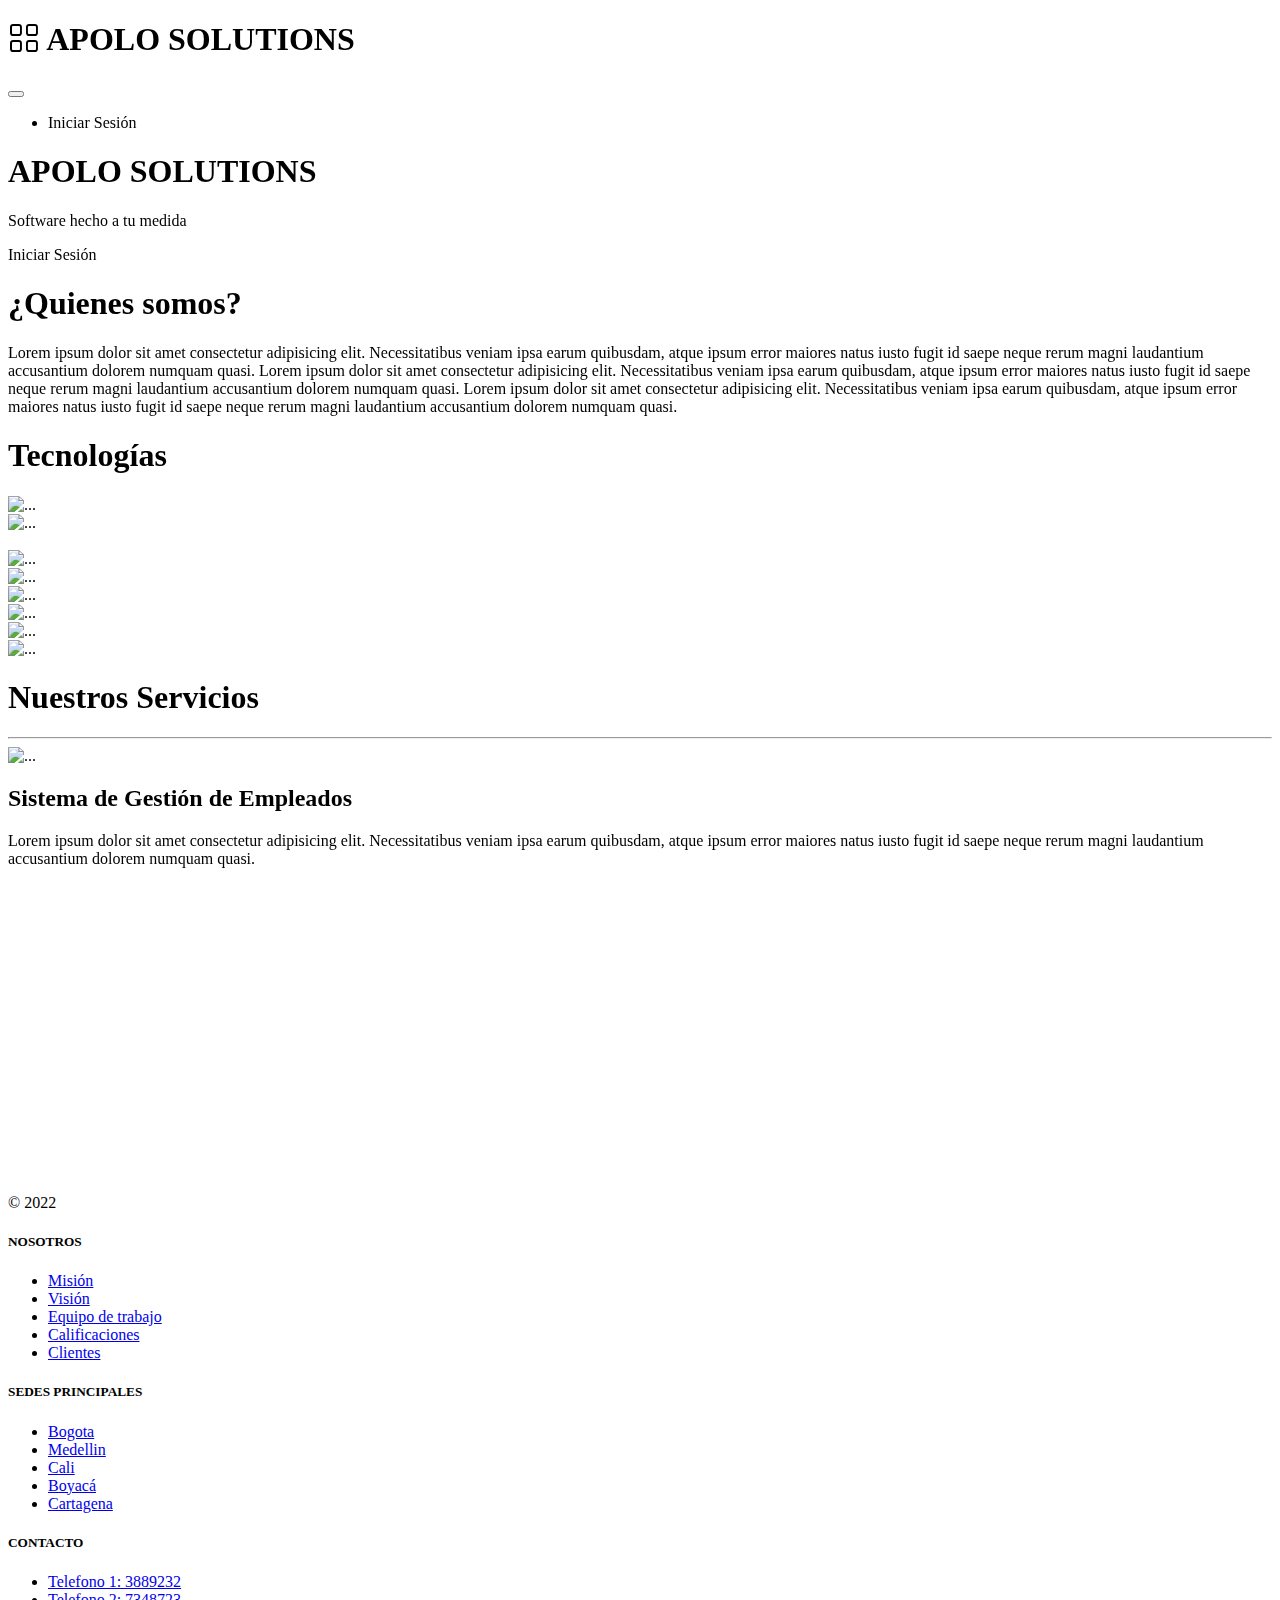
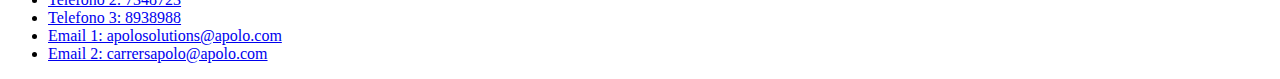
==== commit 3ef8b86e: "Login personalizado front" ====
--- a/src/main/resources/templates/index.html
+++ b/src/main/resources/templates/index.html
@@ -23,7 +23,7 @@
 <!-- Navbar  -->
     <nav class="navbar fixed-top navbar-expand-lg navbar-dark p-md-3" style="">
         <div class="container" data-aos="fade-in">
-            <h1><a class="navbar-brand fw-light" href="#"><i class="bi bi-grid"></i> APOLO SOLUTIONS</a></h1>
+            <h1><a class="navbar-brand fw-light" th:href="@{/}"><i class="bi bi-grid"></i> APOLO SOLUTIONS</a></h1>
             <button
                     class="navbar-toggler"
                     type="button"
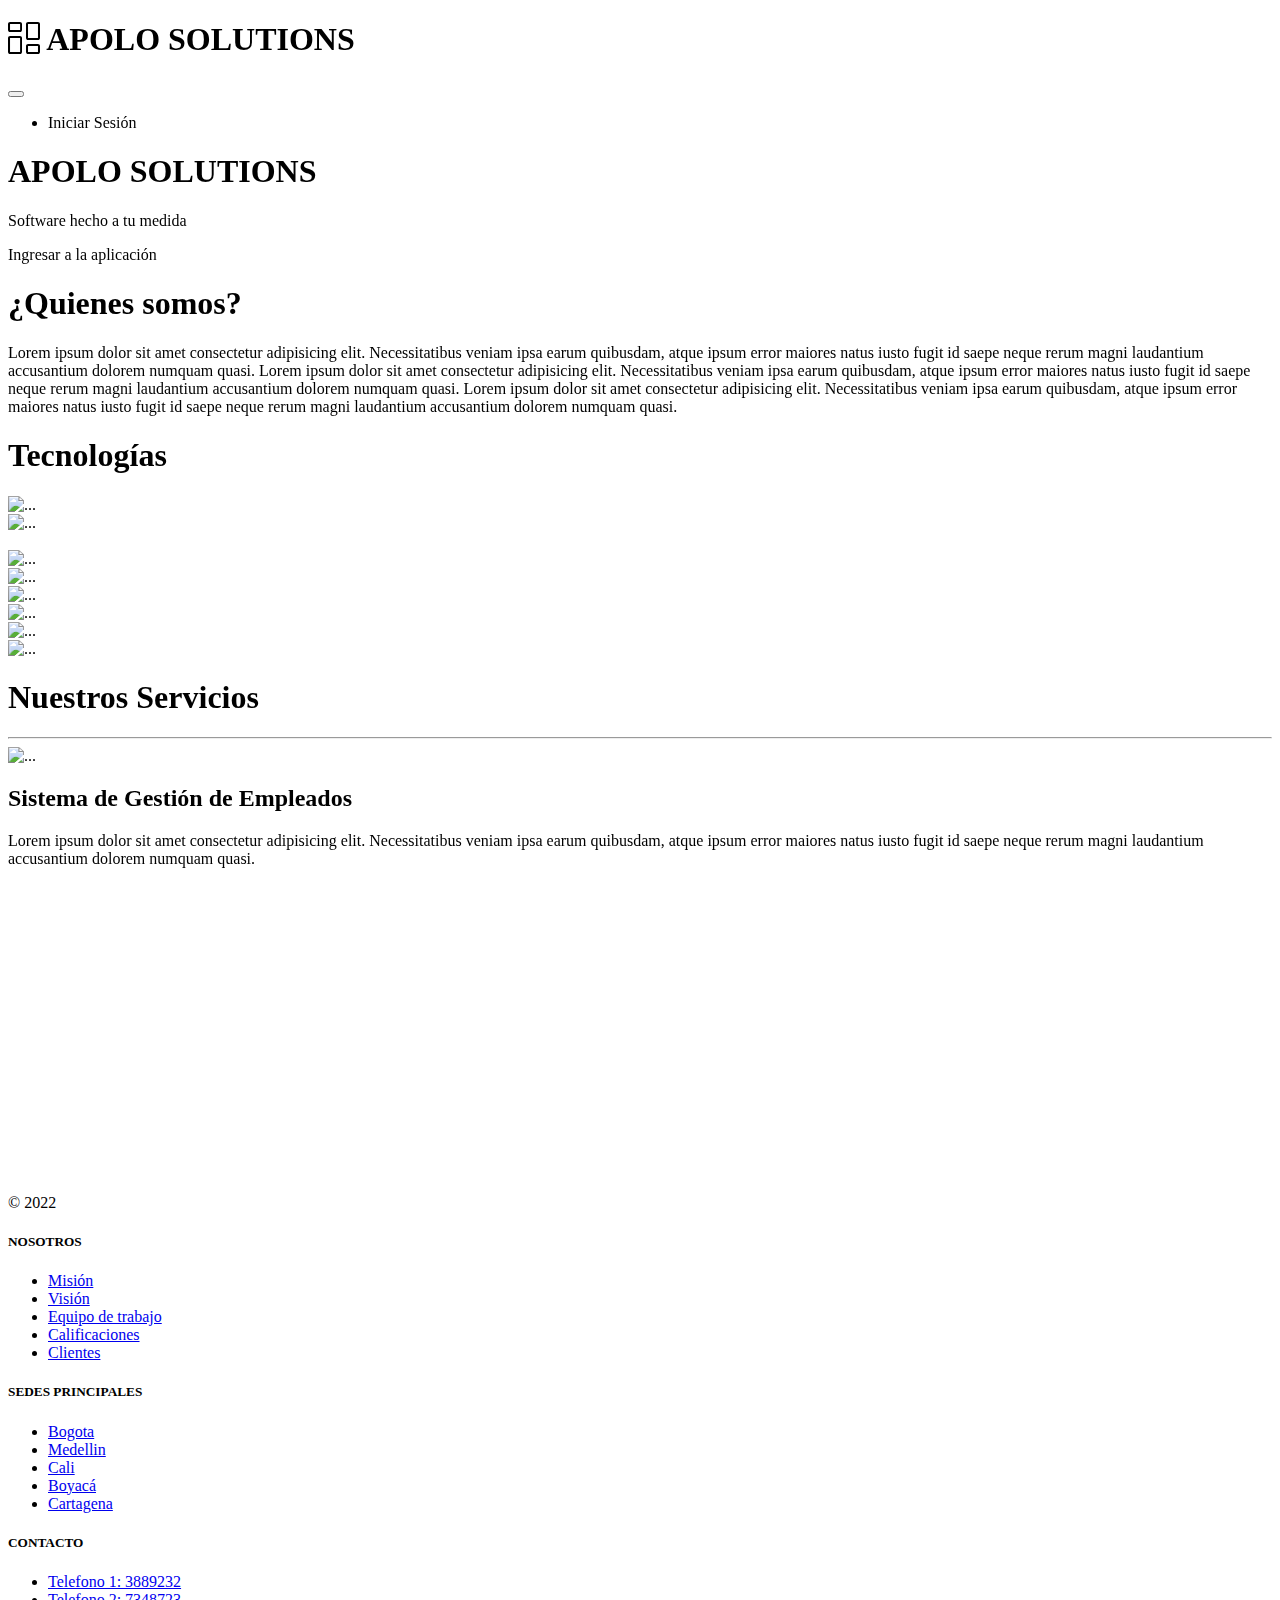
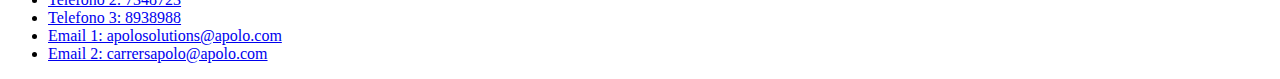
==== commit 6e940fbd: "Más mejoras para la navegación, nuevas acciones y ajustes en el Front" ====
--- a/src/main/resources/templates/index.html
+++ b/src/main/resources/templates/index.html
@@ -1,5 +1,5 @@
 <!DOCTYPE html >
-<html lang="en" xmlns:th="http://www.thymeleaf.org">
+<html lang="en" xmlns:th="http://www.thymeleaf.org" xmlns:sec="http://www.thymeleaf.org/extras/spring-security">
 
 <head>
     <meta charset="UTF-8">
@@ -23,7 +23,7 @@
 <!-- Navbar  -->
     <nav class="navbar fixed-top navbar-expand-lg navbar-dark p-md-3" style="">
         <div class="container" data-aos="fade-in">
-            <h1><a class="navbar-brand fw-light" th:href="@{/}"><i class="bi bi-grid"></i> APOLO SOLUTIONS</a></h1>
+            <h1><a class="navbar-brand fw-light" th:href="@{/}"><i class="bi bi-columns-gap"></i> APOLO SOLUTIONS</a></h1>
             <button
                     class="navbar-toggler"
                     type="button"
@@ -55,7 +55,7 @@
         <div class="content text-center" data-aos="fade-in">
             <h1 class="text-white fw-light">APOLO SOLUTIONS</h1>
             <p class="text-white">Software hecho a tu medida</p>
-            <a class="text-dark btn btn-light bg-light shadow-lg" th:href="@{/login}">Iniciar Sesión</a>
+            <a class="text-dark btn btn-light bg-light shadow-lg" sec:authorize="isAuthenticated()" th:href="@{/Inicio}">Ingresar a la aplicación</a>
         </div>
     </div>
 
